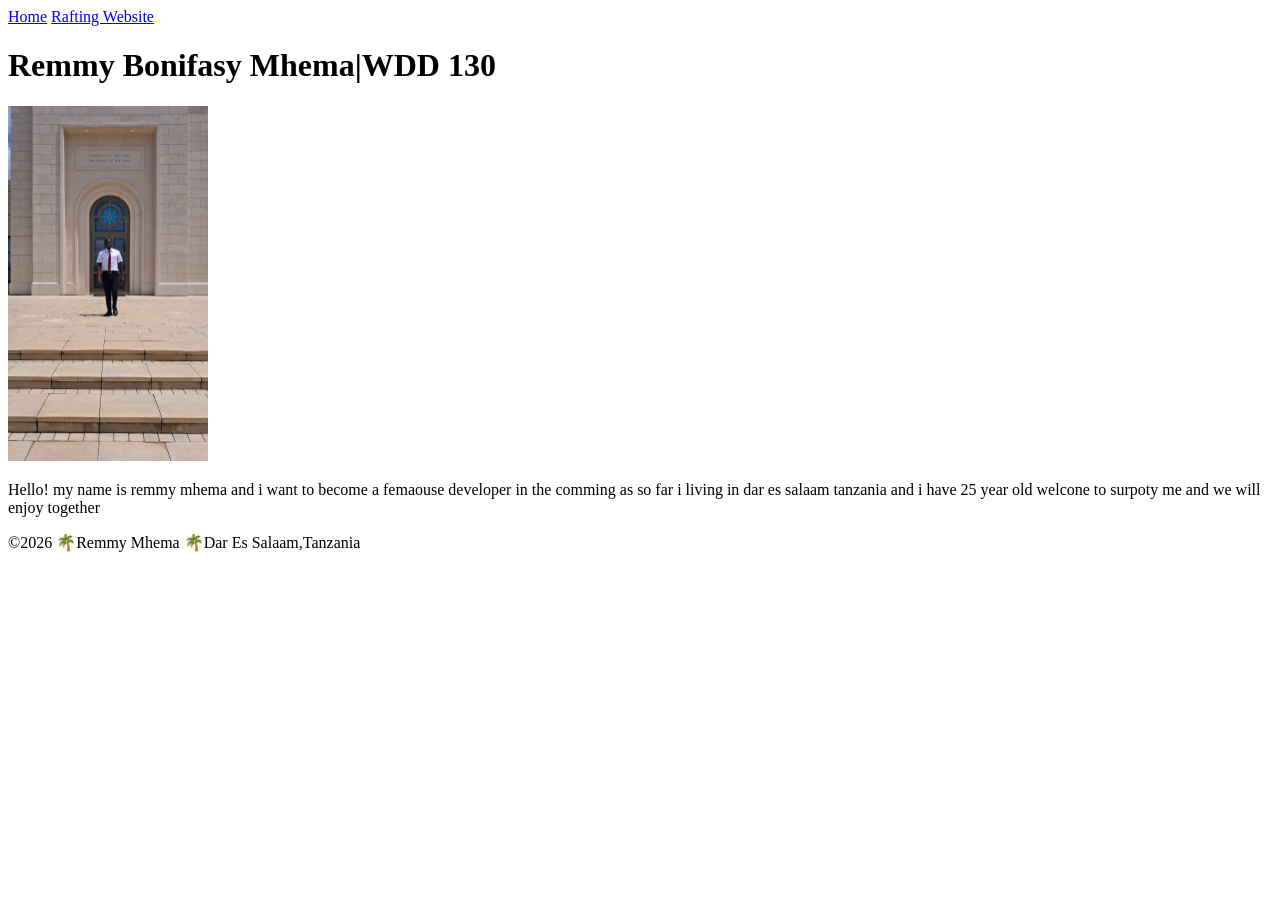
==== index.html @ b946f1b8 "changes" ====
<!DOCTYPE html>
<html lang="en">

<head>
    <meta charset="UTF-8">
    <meta name="viewport" content="width=device-width, initial-scale=1.0">
    <title>Remmy Bonifasy Mhema | WDD 130</title>
    <link rel="stylesheet" href="styles/styles.css ">
</head>

<body>
    <header>
        <nav>
            <a href="#">Home</a>
            <a href="wwr/">Rafting Website</a>
        </nav>
    </header>
    <main>
        <h1>Remmy Bonifasy Mhema|WDD 130</h1>
        <img src="images/profile.jpg" alt="hello, my name is Remmy Mhema" width="200">
        <p>Hello! my name is remmy mhema and i want to become
            a femaouse developer in the comming as so far i living
            in dar es salaam tanzania and i have 25 year old welcone to surpoty me and we will enjoy
            together</p>
    </main>
    <footer>
        <p>©2026 🌴Remmy Mhema 🌴Dar Es Salaam,Tanzania</p>
    </footer>
</body>

</html>
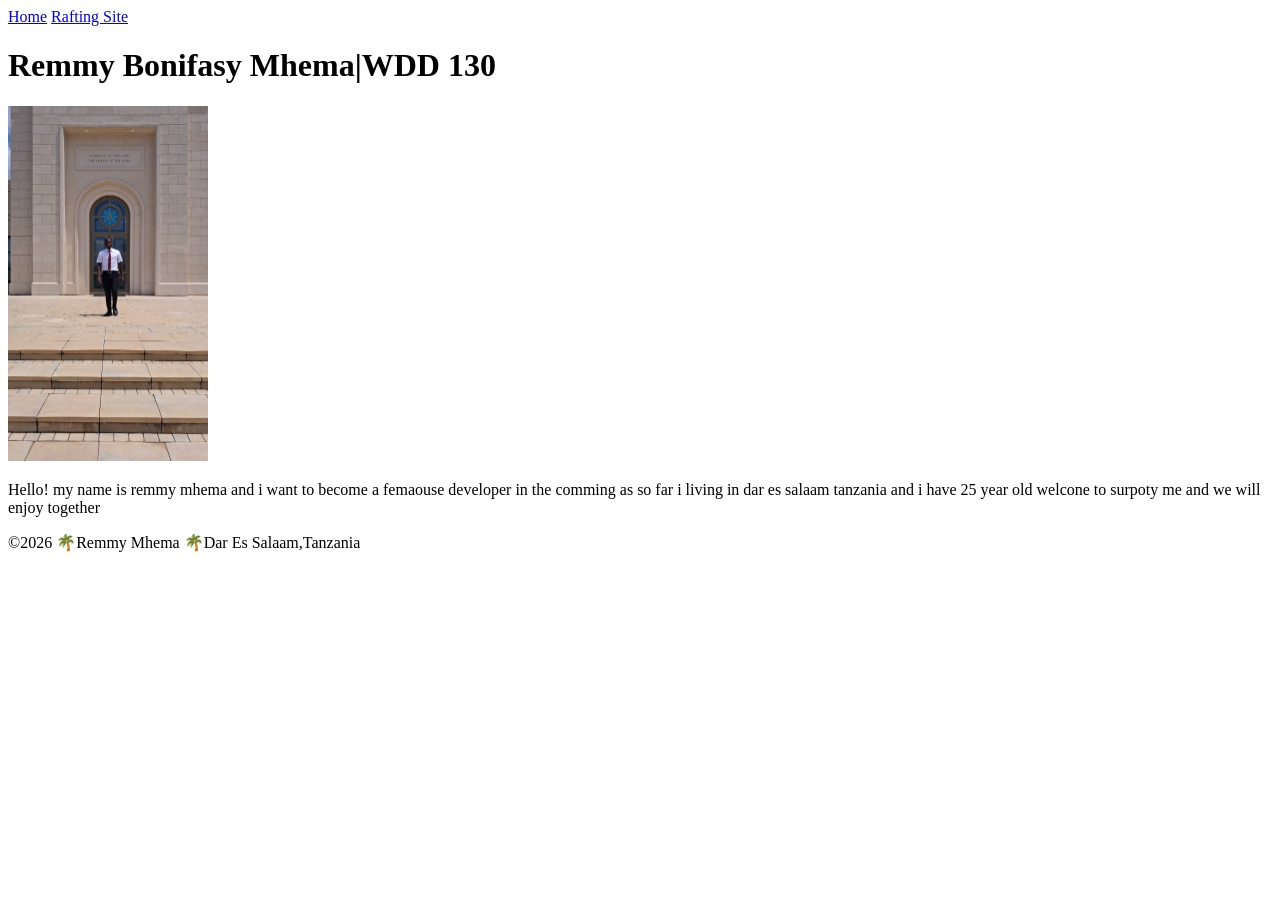
==== commit 4046ba33: "HELLO" ====
--- a/index.html
+++ b/index.html
@@ -12,7 +12,7 @@
     <header>
         <nav>
             <a href="#">Home</a>
-            <a href="wwr/">Rafting Website</a>
+            <a href="wwr/">Rafting Site</a>
         </nav>
     </header>
     <main>
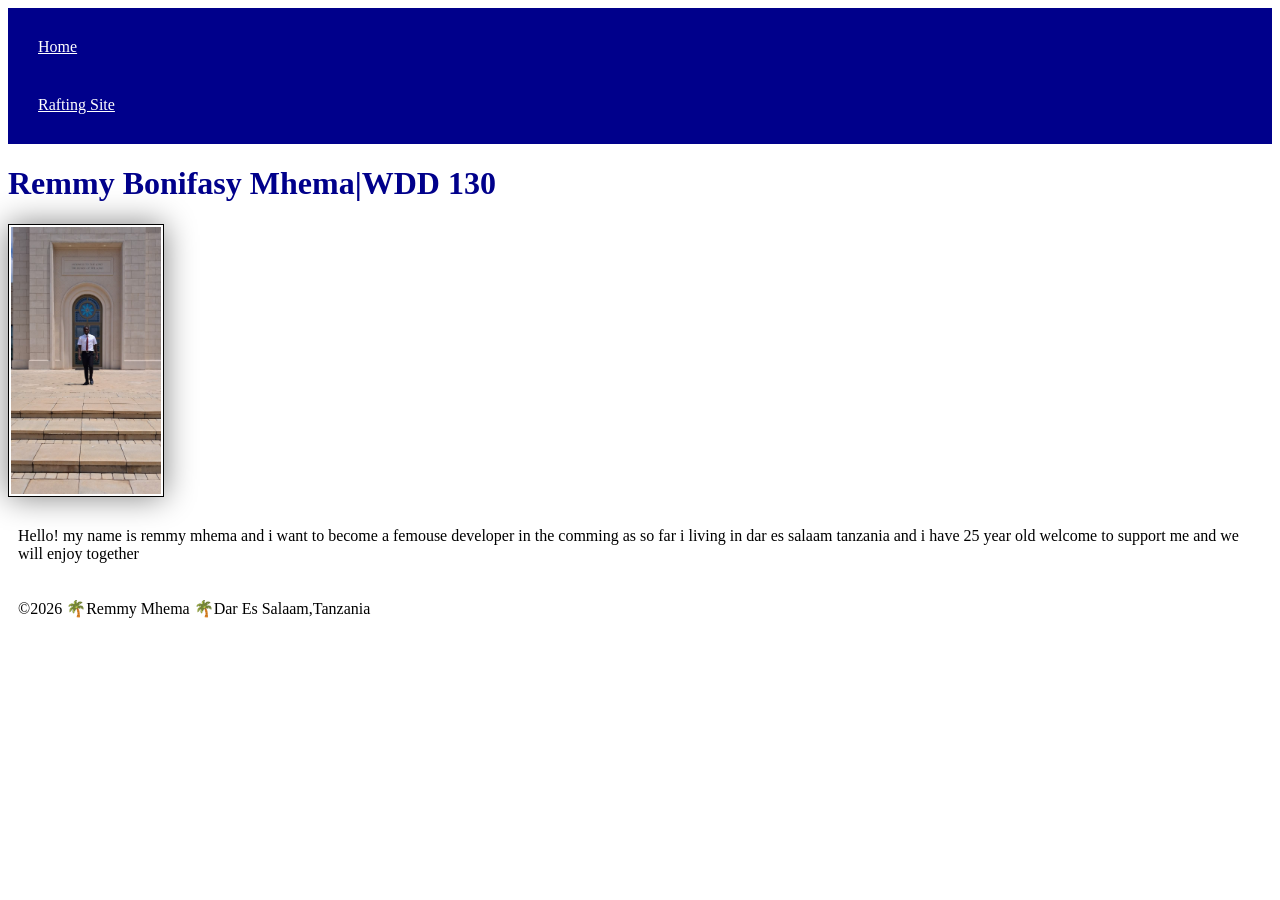
==== commit 05fe2cae: "add" ====
--- a/index.html
+++ b/index.html
@@ -19,8 +19,8 @@
         <h1>Remmy Bonifasy Mhema|WDD 130</h1>
         <img src="images/profile.jpg" alt="hello, my name is Remmy Mhema" width="200">
         <p>Hello! my name is remmy mhema and i want to become
-            a femaouse developer in the comming as so far i living
-            in dar es salaam tanzania and i have 25 year old welcone to surpoty me and we will enjoy
+            a femouse developer in the comming as so far i living
+            in dar es salaam tanzania and i have 25 year old welcome to support me and we will enjoy
             together</p>
     </main>
     <footer>
--- a/styles/styles.css
+++ b/styles/styles.css
@@ -0,0 +1,26 @@
+nav {
+    background-color: darkblue;
+    padding: 10px;
+}
+
+nav a {
+    color: white;
+    display: block;
+    padding: 20px;
+}
+
+h1 {
+    color: darkblue;
+}
+
+img {
+    width: 150px;
+    height: auto;
+    border: 1px solid black;
+    padding: 2px;
+    box-shadow: 0 0 30px gray;
+}
+
+p {
+    padding: 10px;
+}
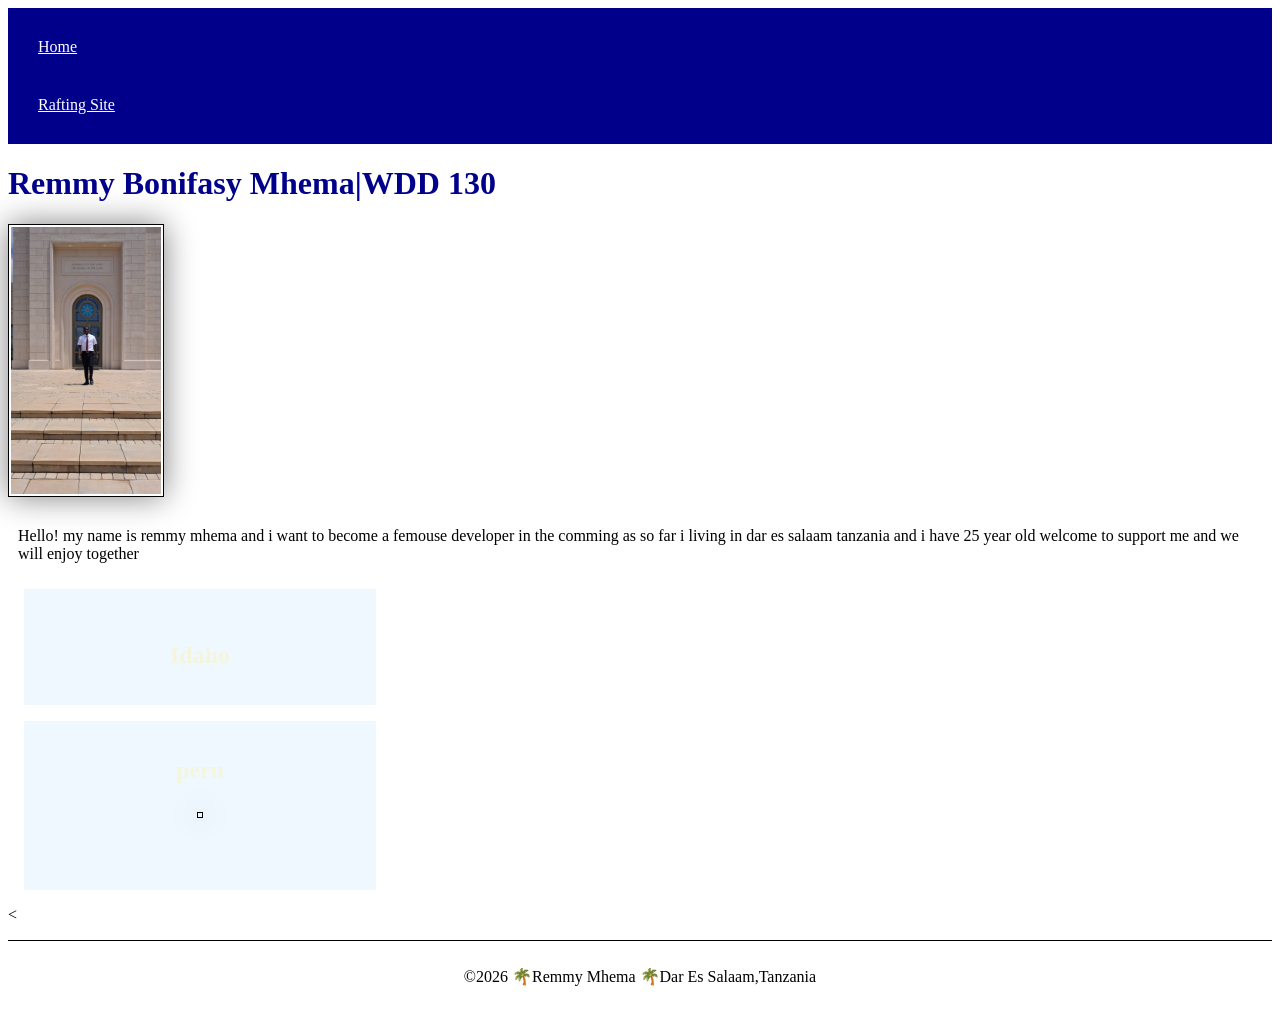
==== commit 99341c5a: "add" ====
--- a/index.html
+++ b/index.html
@@ -5,6 +5,9 @@
     <meta charset="UTF-8">
     <meta name="viewport" content="width=device-width, initial-scale=1.0">
     <title>Remmy Bonifasy Mhema | WDD 130</title>
+    <meta name="description" content="Remmy Bonifasy Mhema's BYU Idaho WDD 130 course home page">
+    <meta name="author" content="Remmy Bonifasy Mhema">
+
     <link rel="stylesheet" href="styles/styles.css ">
 </head>
 
@@ -23,9 +26,18 @@
             in dar es salaam tanzania and i have 25 year old welcome to support me and we will enjoy
             together</p>
     </main>
-    <footer>
+
+    <aside>.
+        <h2>Idaho</h2>
+    </aside>
+    <aside>
+        <h2>peru</h2>
+        <img src="" alt="">
+        <p></p>
+    </aside>
+    < <footer>
         <p>©2026 🌴Remmy Mhema 🌴Dar Es Salaam,Tanzania</p>
-    </footer>
+        </footer>
 </body>
 
 </html>
--- a/styles/styles.css
+++ b/styles/styles.css
@@ -23,4 +23,26 @@
 
 p {
     padding: 10px;
+}
+
+aside {
+    width: 20em;
+    margin: 1em;
+    border: 1px solid rgb(red, green, blue);
+    padding: 1em;
+    background-color: aliceblue;
+    color: beige;
+    text-align: center;
+}
+
+aside img {
+    width: 200px;
+    height: auto;
+
+}
+
+footer {
+    margin-top: 1em;
+    border-top: 1px solid #000;
+    text-align: center;
 }
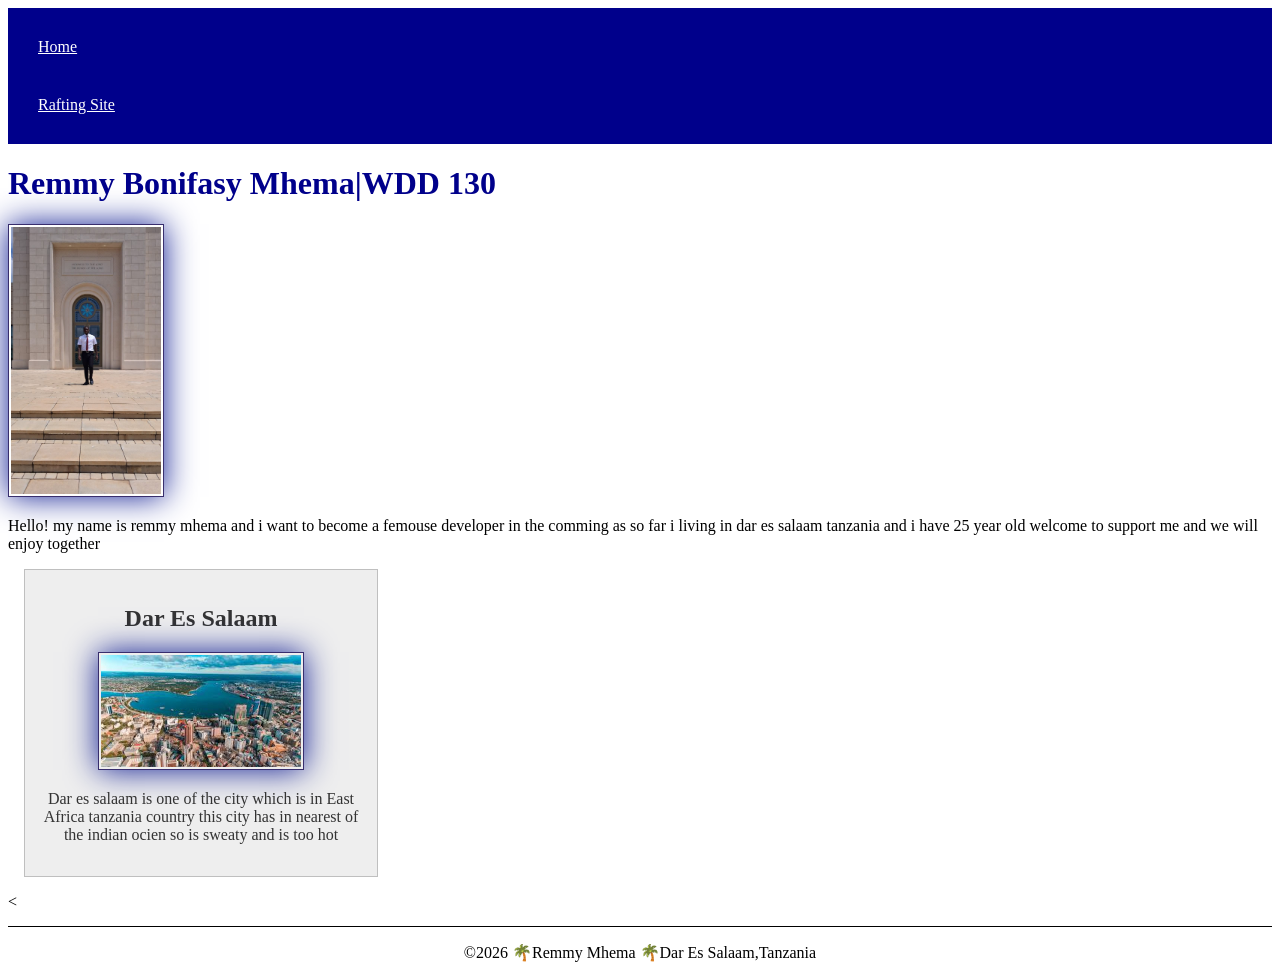
==== commit 40417b0a: "add" ====
--- a/index.html
+++ b/index.html
@@ -5,7 +5,8 @@
     <meta charset="UTF-8">
     <meta name="viewport" content="width=device-width, initial-scale=1.0">
     <title>Remmy Bonifasy Mhema | WDD 130</title>
-    <meta name="description" content="Remmy Bonifasy Mhema's BYU Idaho WDD 130 course home page">
+    <meta name="description"
+      content="Remmy Bonifasy Mhema's BYU Idaho WDD 130 is the course home page which is help to fulfill each aother">
     <meta name="author" content="Remmy Bonifasy Mhema">
 
     <link rel="stylesheet" href="styles/styles.css ">
@@ -26,14 +27,11 @@
             in dar es salaam tanzania and i have 25 year old welcome to support me and we will enjoy
             together</p>
     </main>
-
-    <aside>.
-        <h2>Idaho</h2>
-    </aside>
     <aside>
-        <h2>peru</h2>
-        <img src="" alt="">
-        <p></p>
+        <h2>Dar Es Salaam</h2>
+        <img src="images/city.jpg" alt="The view of dar es salaam city">
+        <p>Dar es salaam is one of the city which is in East Africa tanzania country this city has
+            in nearest of the indian ocien so is sweaty and is too hot </p>
     </aside>
     < <footer>
         <p>©2026 🌴Remmy Mhema 🌴Dar Es Salaam,Tanzania</p>
--- a/styles/styles.css
+++ b/styles/styles.css
@@ -16,9 +16,9 @@
 img {
     width: 150px;
     height: auto;
-    border: 1px solid black;
+    border: 1px solid rgb(56, 46, 109);
     padding: 2px;
-    box-shadow: 0 0 30px gray;
+    box-shadow: 0 0 30px rgb(15, 28, 147);
 }
 
 p {
@@ -28,10 +28,11 @@
 aside {
     width: 20em;
     margin: 1em;
-    border: 1px solid rgb(red, green, blue);
+    border: 1px solid rgb(0 0 0/ 0.2);
+    /*1*/
     padding: 1em;
-    background-color: aliceblue;
-    color: beige;
+    background-color: #eee;
+    color: #333;
     text-align: center;
 }
 
@@ -41,8 +42,17 @@
 
 }
 
+main img {
+    width: 150;
+    height: auto;
+}
+
+p {
+    padding: 0;
+}
+
 footer {
-    margin-top: 1em;
+    margin-top: 15px;
     border-top: 1px solid #000;
     text-align: center;
 }
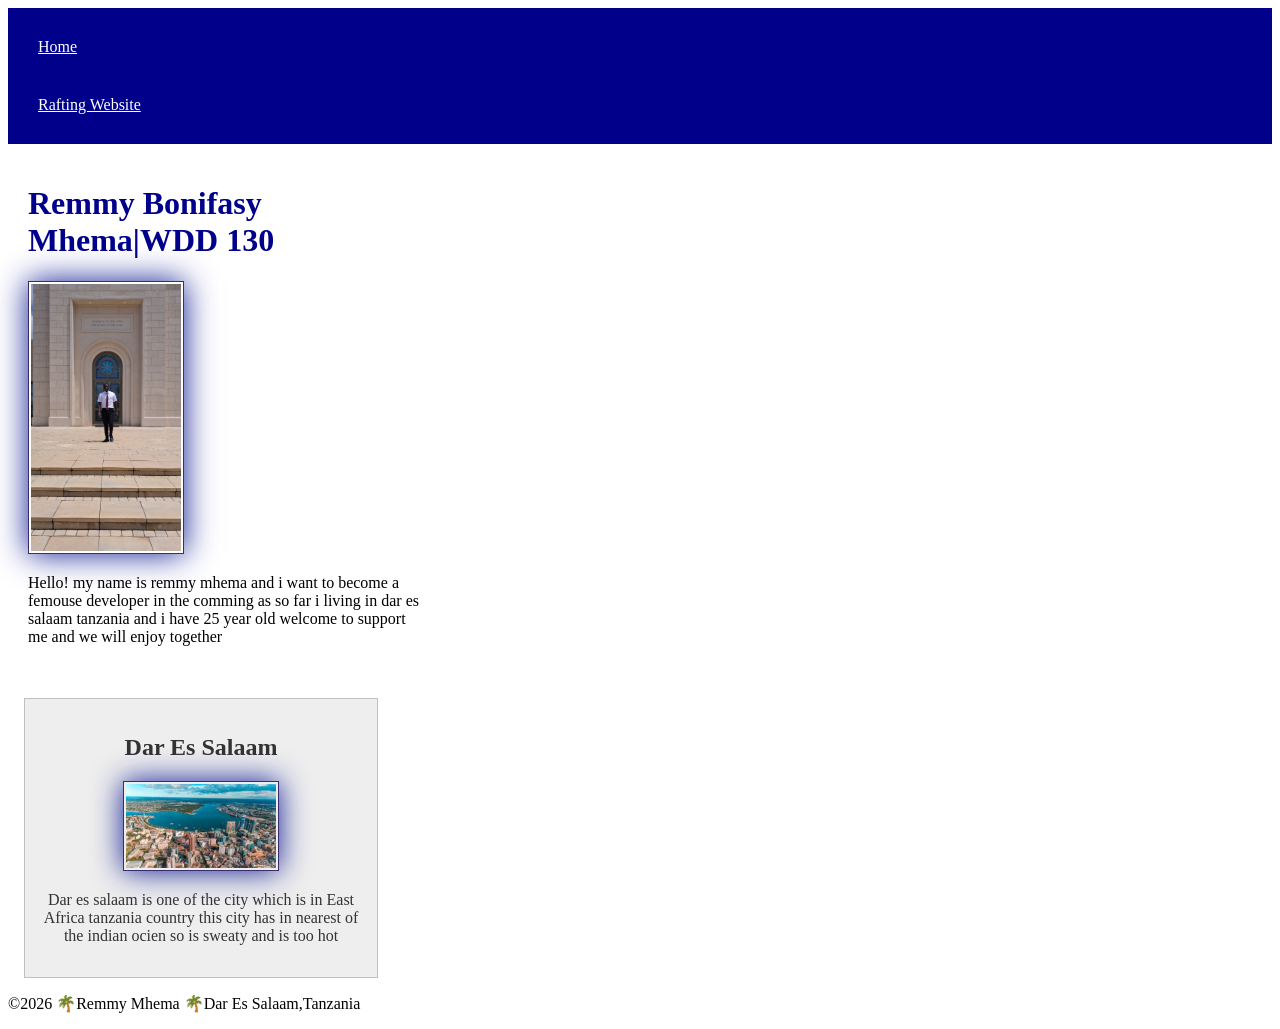
==== commit 9b0b6667: "add" ====
--- a/index.html
+++ b/index.html
@@ -16,7 +16,7 @@
     <header>
         <nav>
             <a href="#">Home</a>
-            <a href="wwr/">Rafting Site</a>
+            <a href="wwr/">Rafting Website</a>
         </nav>
     </header>
     <main>
@@ -33,9 +33,9 @@
         <p>Dar es salaam is one of the city which is in East Africa tanzania country this city has
             in nearest of the indian ocien so is sweaty and is too hot </p>
     </aside>
-    < <footer>
+    <footer>
         <p>©2026 🌴Remmy Mhema 🌴Dar Es Salaam,Tanzania</p>
-        </footer>
+    </footer>
 </body>
 
 </html>
--- a/styles/styles.css
+++ b/styles/styles.css
@@ -7,6 +7,14 @@
     color: white;
     display: block;
     padding: 20px;
+}
+
+main {
+    width: 400px;
+    max-width: fit-content;
+    border: #eee;
+    padding: 20px;
+    box-shadow: #000;
 }
 
 h1 {
@@ -22,37 +30,38 @@
 }
 
 p {
-    padding: 10px;
+    padding: 0px;
 }
 
 aside {
     width: 20em;
     margin: 1em;
     border: 1px solid rgb(0 0 0/ 0.2);
-    /*1*/
     padding: 1em;
     background-color: #eee;
     color: #333;
     text-align: center;
-}
 
-aside img {
-    width: 200px;
-    height: auto;
+    aside img {
+        width: 200px;
+        height: auto;
 
-}
+    }
 
-main img {
-    width: 150;
-    height: auto;
-}
+    main img {
+        width: 150;
+        height: auto;
+        border: #333;
+        padding: 10px;
+        box-shadow: #000;
+    }
 
-p {
-    padding: 0;
-}
+    p {
+        padding: 0px;
+    }
 
-footer {
-    margin-top: 15px;
-    border-top: 1px solid #000;
-    text-align: center;
-}+    footer {
+        margin-top: 15px;
+        border-top: 1px solid #000;
+        text-align: center;
+    }
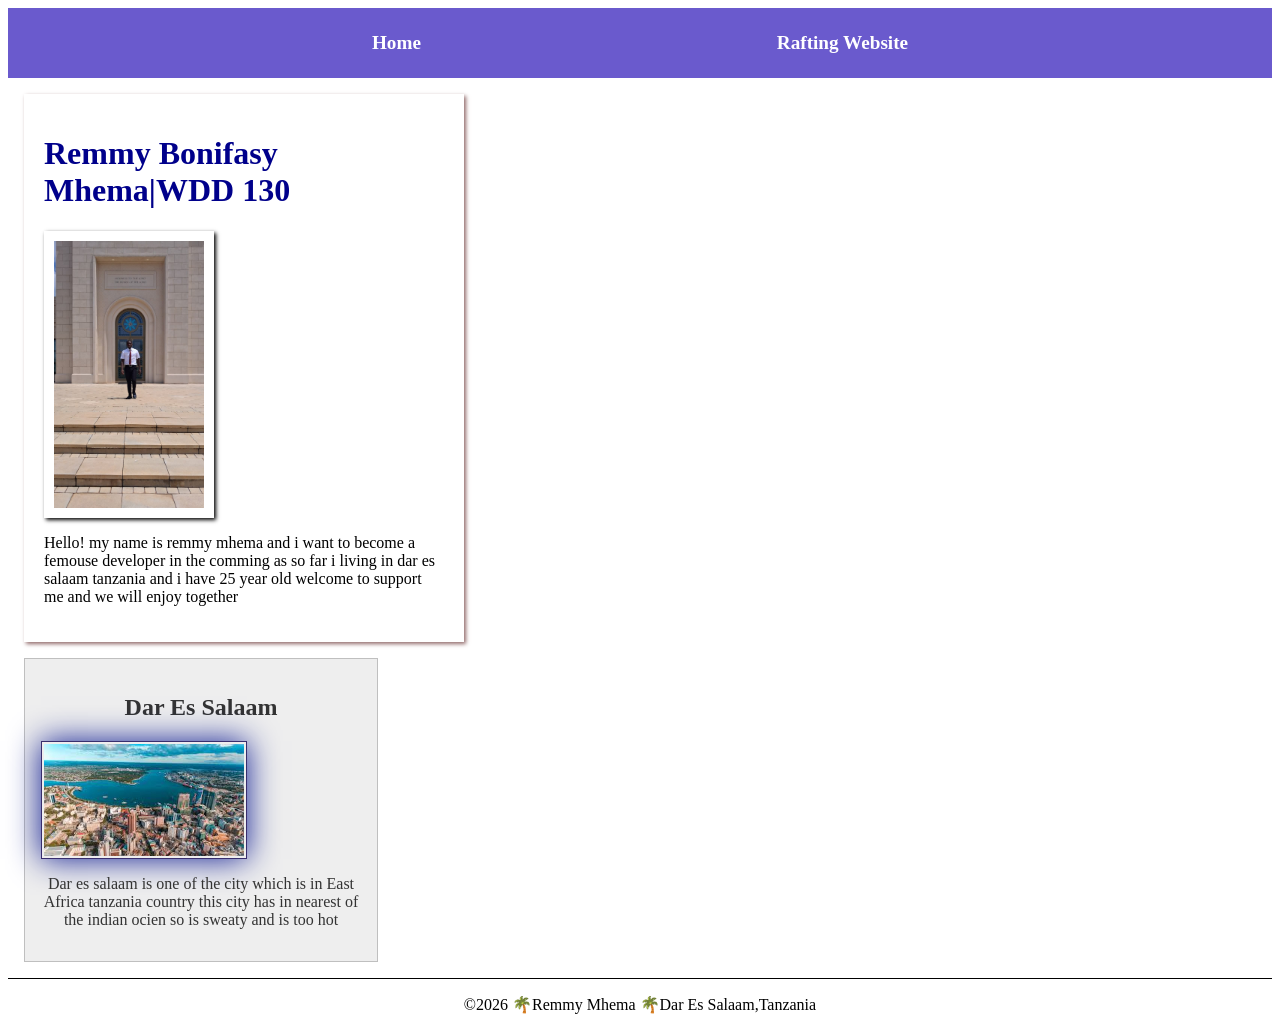
==== commit d46e9b5f: "renn" ====
--- a/index.html
+++ b/index.html
@@ -20,18 +20,24 @@
         </nav>
     </header>
     <main>
-        <h1>Remmy Bonifasy Mhema|WDD 130</h1>
-        <img src="images/profile.jpg" alt="hello, my name is Remmy Mhema" width="200">
-        <p>Hello! my name is remmy mhema and i want to become
-            a femouse developer in the comming as so far i living
-            in dar es salaam tanzania and i have 25 year old welcome to support me and we will enjoy
-            together</p>
+        <div class="grid">
+            <h1>Remmy Bonifasy Mhema|WDD 130</h1>
+            <img src="images/profile.jpg" alt="hello, my name is Remmy Mhema" width="200">
+            <p>Hello! my name is remmy mhema and i want to become
+                a femouse developer in the comming as so far i living
+                in dar es salaam tanzania and i have 25 year old welcome to support me and we will
+                enjoy
+                together</p>
+        </div>
     </main>
     <aside>
-        <h2>Dar Es Salaam</h2>
-        <img src="images/city.jpg" alt="The view of dar es salaam city">
-        <p>Dar es salaam is one of the city which is in East Africa tanzania country this city has
-            in nearest of the indian ocien so is sweaty and is too hot </p>
+        <div class="grid">
+            <h2>Dar Es Salaam</h2>
+            <img src="images/city.jpg" alt="The view of dar es salaam city">
+            <p>Dar es salaam is one of the city which is in East Africa tanzania country this city
+                has
+                in nearest of the indian ocien so is sweaty and is too hot </p>
+        </div>
     </aside>
     <footer>
         <p>©2026 🌴Remmy Mhema 🌴Dar Es Salaam,Tanzania</p>
--- a/styles/styles.css
+++ b/styles/styles.css
@@ -1,12 +1,23 @@
 nav {
-    background-color: darkblue;
-    padding: 10px;
+    background-color: slateblue;
+    padding: 1rem;
+    display: flex;
+    justify-content: space-evenly;
+    align-items: center;
 }
 
 nav a {
-    color: white;
+    color: #fff;
     display: block;
-    padding: 20px;
+    padding: 0.5rem;
+    text-decoration: none;
+    font-size: 1.2rem;
+    font-weight: 700;
+}
+
+.grid {
+    display: grid;
+    align-items: center;
 }
 
 main {
@@ -14,7 +25,9 @@
     max-width: fit-content;
     border: #eee;
     padding: 20px;
-    box-shadow: #000;
+    box-shadow: 2px 2px 4px#926b6b;
+    grid-column: 2/3;
+    margin: 1rem;
 }
 
 h1 {
@@ -41,27 +54,31 @@
     background-color: #eee;
     color: #333;
     text-align: center;
+    position: relative;
+    grid-column: 2/3;
+    grid-row: 1/2;
+}
 
-    aside img {
-        width: 200px;
-        height: auto;
+aside img {
+    width: 200px;
+    height: auto;
 
-    }
+}
 
-    main img {
-        width: 150;
-        height: auto;
-        border: #333;
-        padding: 10px;
-        box-shadow: #000;
-    }
+main img {
+    width: 150px;
+    height: auto;
+    border: #333;
+    padding: 10px;
+    box-shadow: 2px 2px 4px #000;
+}
 
-    p {
-        padding: 0px;
-    }
+p {
+    padding: 0px;
+}
 
-    footer {
-        margin-top: 15px;
-        border-top: 1px solid #000;
-        text-align: center;
-    }+footer {
+    margin-top: 15px;
+    border-top: 1px solid #000;
+    text-align: center;
+}
